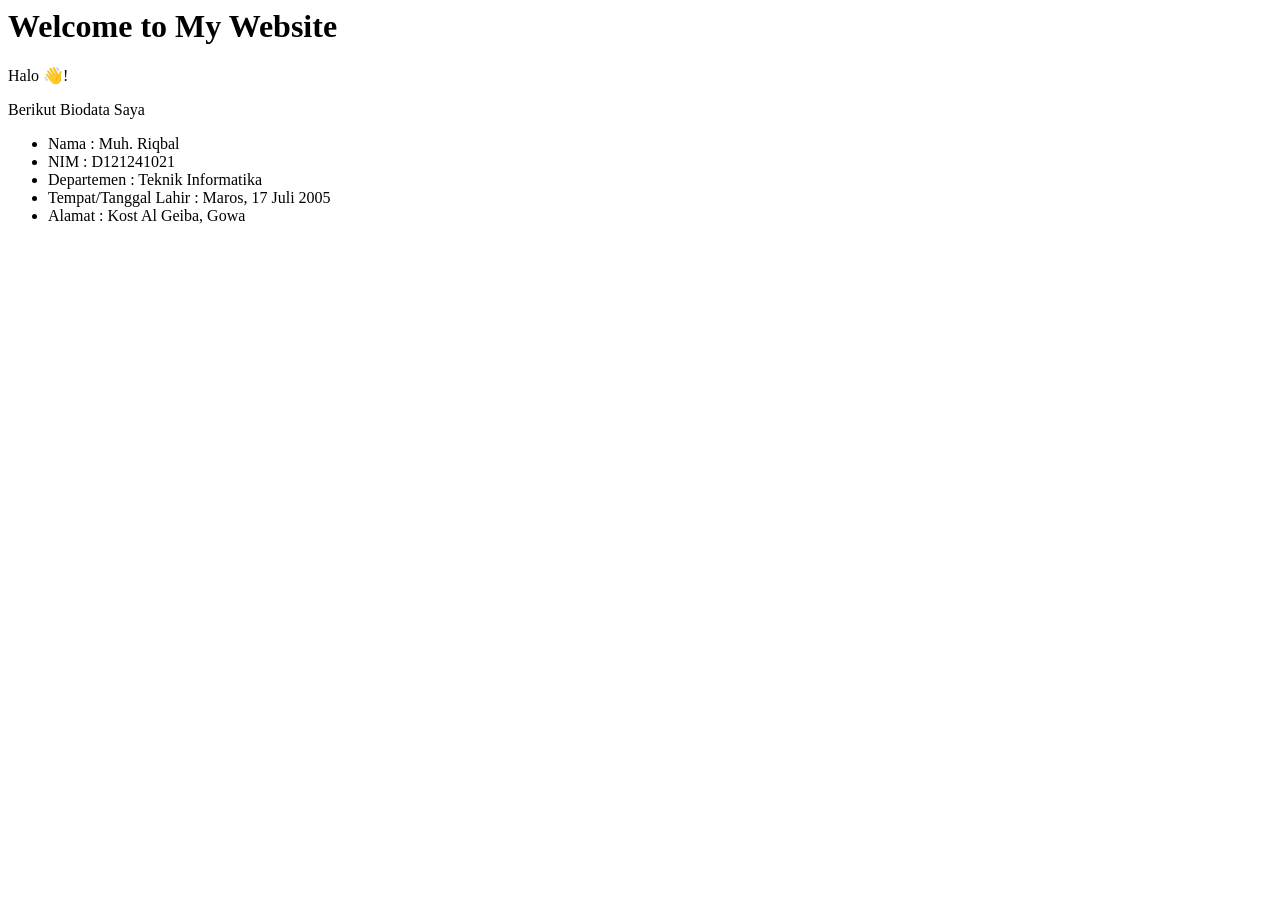
==== index.html @ 0e056349 "Commit pertama" ====
<html>

<head>
    <title>Website Riqbal</title>
    <link rel="stylesheet" href="style.css">
</head>

<body bgcolor="white">

    <h1>Welcome to My Website</h1>
    <p>Halo 👋! </p>
    <p>Berikut Biodata Saya</p>
    <ul>
        <li>Nama : Muh. Riqbal</li>
        <li>NIM : D121241021</li>
        <li>Departemen : Teknik Informatika</li>
        <li>Tempat/Tanggal Lahir : Maros, 17 Juli 2005</li>
        <li>Alamat : Kost Al Geiba, Gowa</li>
    </ul>
    <script src="script.js"></script>
</body>

</html>
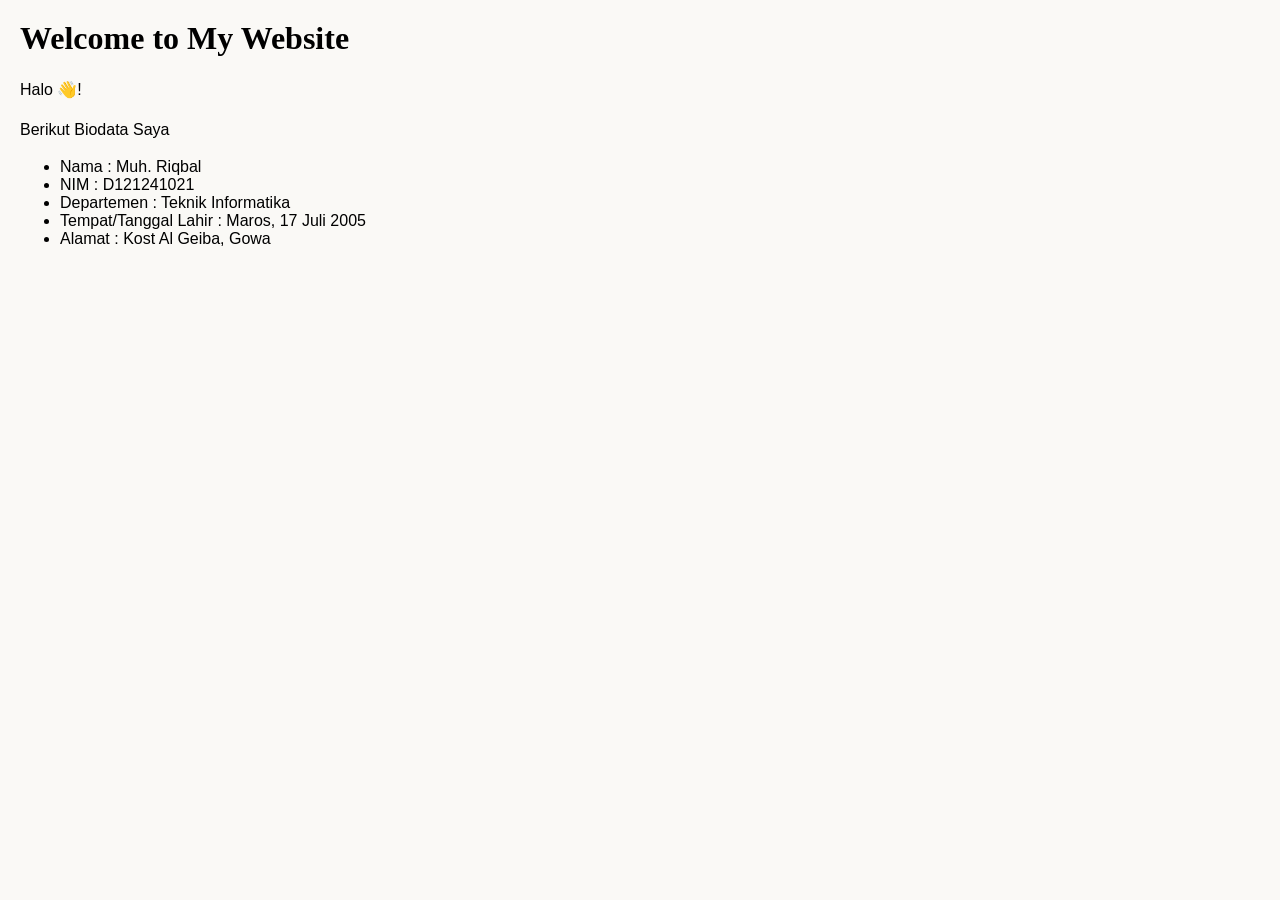
==== commit e23c16e3: "standarisasi style body, header, dan paragraph" ====
--- a/index.html
+++ b/index.html
@@ -5,8 +5,7 @@
     <link rel="stylesheet" href="style.css">
 </head>
 
-<body bgcolor="white">
-
+<body>
     <h1>Welcome to My Website</h1>
     <p>Halo 👋! </p>
     <p>Berikut Biodata Saya</p>
--- a/style.css
+++ b/style.css
@@ -0,0 +1,22 @@
+/* Background website */
+body {
+    background-color: #FAF9F6;
+
+    /* Font Dasar */
+    font-family: 'Arial', Helvetica, sans-serif;
+
+    /* Jarak margin dasar*/
+    margin: 20px;
+}
+
+h1 {
+    font-family: Georgia, 'Times New Roman', serif;
+    font-size: 2rem;
+    font-weight: bold;
+}
+
+p {
+    font-family: Arial, sans-serif;
+    font-weight: normal;
+    line-height: 1.5;
+}
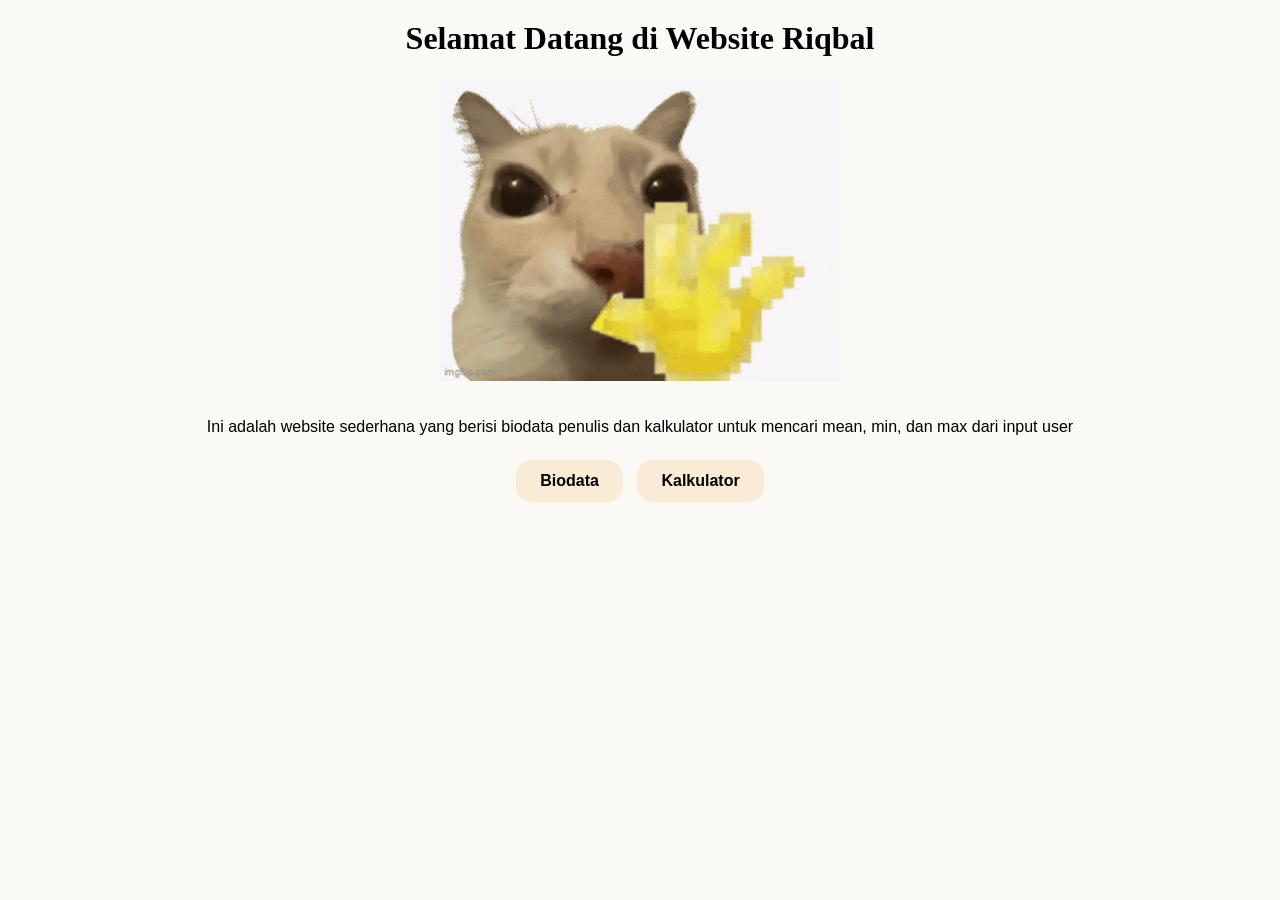
==== commit fce16053: "fix: btn style and index content" ====
--- a/index.html
+++ b/index.html
@@ -6,16 +6,15 @@
 </head>
 
 <body>
-    <h1>Welcome to My Website</h1>
-    <p>Halo 👋! </p>
-    <p>Berikut Biodata Saya</p>
-    <ul>
-        <li>Nama : Muh. Riqbal</li>
-        <li>NIM : D121241021</li>
-        <li>Departemen : Teknik Informatika</li>
-        <li>Tempat/Tanggal Lahir : Maros, 17 Juli 2005</li>
-        <li>Alamat : Kost Al Geiba, Gowa</li>
-    </ul>
+    <h1>Selamat Datang di Website Riqbal</h1>
+    <img src="assets/images/cat-meme-wave-emoji.gif" alt="Animasi Sapaan" width="400">
+
+    <br><br>
+    <p>Ini adalah website sederhana yang berisi biodata penulis dan kalkulator untuk mencari mean, min, dan max dari
+        input user</p>
+    <a href="biodata.html" class="btn">Biodata</a>
+    <a href="kalkulatormmm.html" class="btn">Kalkulator</a>
+
     <script src="script.js"></script>
 </body>
 
--- a/style.css
+++ b/style.css
@@ -7,6 +7,9 @@
 
     /* Jarak margin dasar*/
     margin: 20px;
+
+    /*Alignment rata tengah*/
+    text-align: center;
 }
 
 h1 {
@@ -19,4 +22,16 @@
     font-family: Arial, sans-serif;
     font-weight: normal;
     line-height: 1.5;
+}
+
+/* Styling untuk navigation button */
+.btn {
+    display: inline-block;
+    background-color: antiquewhite;
+    color: black;
+    padding: 12px 24px;
+    text-decoration: none;
+    border-radius: 16px;
+    font-weight: bold;
+    margin: 5px
 }
